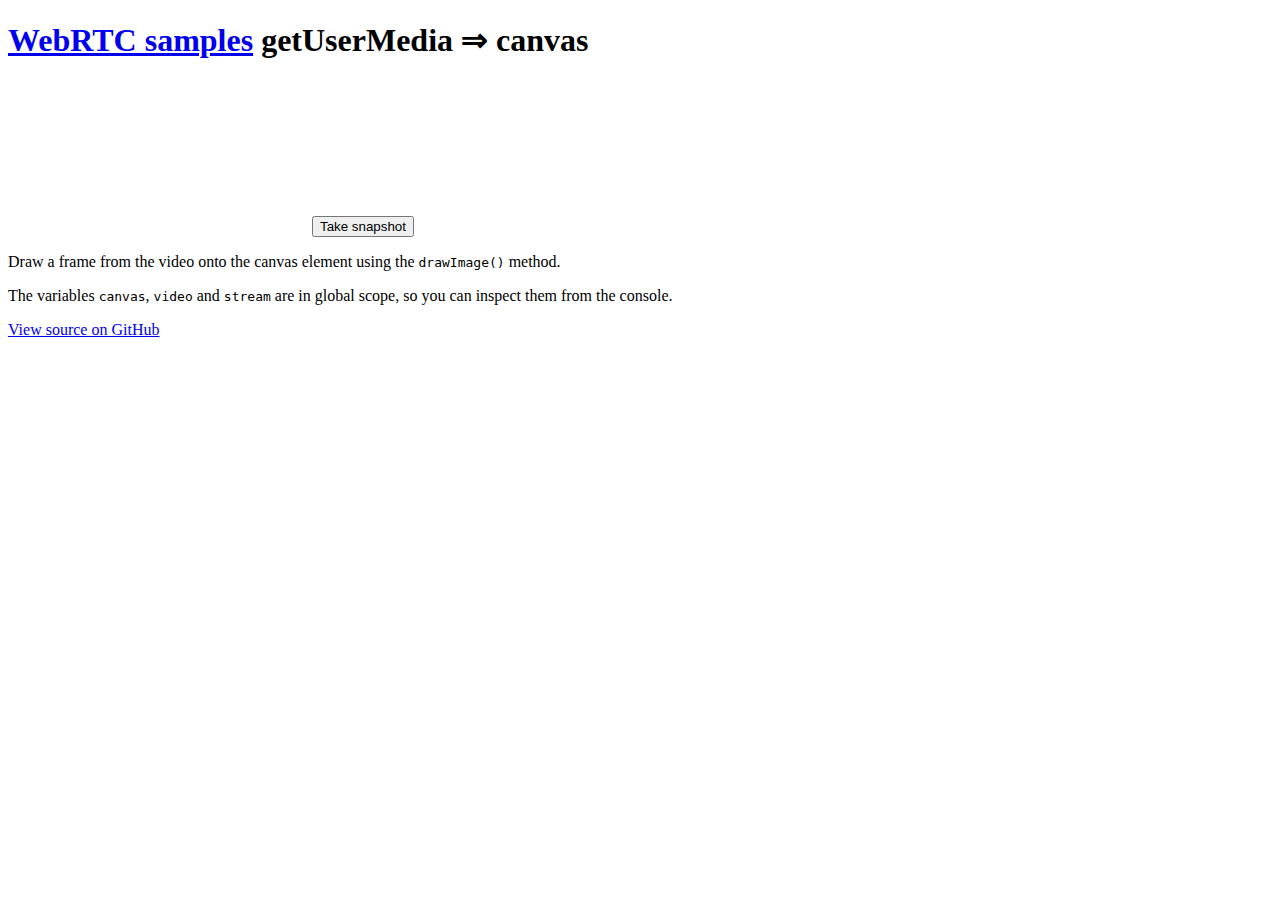
==== webapp/static/webrtc/index.html @ 569f5a9a "add webRTC to index.html, camera restful API for sending photo" ====
<!DOCTYPE html>
<!--
 *  Copyright (c) 2015 The WebRTC project authors. All Rights Reserved.
 *
 *  Use of this source code is governed by a BSD-style license
 *  that can be found in the LICENSE file in the root of the source
 *  tree.
-->
<html>
<head>

  <meta charset="utf-8">
  <meta name="description" content="WebRTC code samples">
  <meta name="viewport" content="width=device-width, user-scalable=yes, initial-scale=1, maximum-scale=1">
  <meta itemprop="description" content="Client-side WebRTC code samples">
  <meta itemprop="name" content="WebRTC code samples">
  <meta name="mobile-web-app-capable" content="yes">
  <meta id="theme-color" name="theme-color" content="#ffffff">

  <base target="_blank">

  <title>getUserMedia to canvas</title>

  <link rel="icon" sizes="192x192" href="/images/webrtc-icon-192x192.png">
  <link href="//fonts.googleapis.com/css?family=Roboto:300,400,500,700" rel="stylesheet" type="text/css">
  <link rel="stylesheet" href="/css/main.css">

</head>

<body>

  <div id="container">

    <h1><a href="//webrtc.github.io/samples/" title="WebRTC samples homepage">WebRTC samples</a> <span>getUserMedia ⇒ canvas</span></h1>

    <video autoplay></video>
    <button id="btn_takeSnap">Take snapshot</button>
    <canvas></canvas>

    <p>Draw a frame from the video onto the canvas element using the <code>drawImage()</code> method.</p>

    <p>The variables <code>canvas</code>, <code>video</code> and <code>stream</code> are in global scope, so you can inspect them from the console.</p>

    <a href="https://github.com/webrtc/samples/tree/gh-pages/src/content/getusermedia/canvas" title="View source for this page on GitHub" id="viewSource">View source on GitHub</a>

  </div>

  <script src="/js/adapter.js"></script>
  <script src="/js/common.js"></script>
  <script src="/js/main.js"></script>
  <script src="/js/lib/ga.js"></script>
  <script src="https://ajax.googleapis.com/ajax/libs/jquery/1.12.2/jquery.min.js"></script>

</body>
</html>
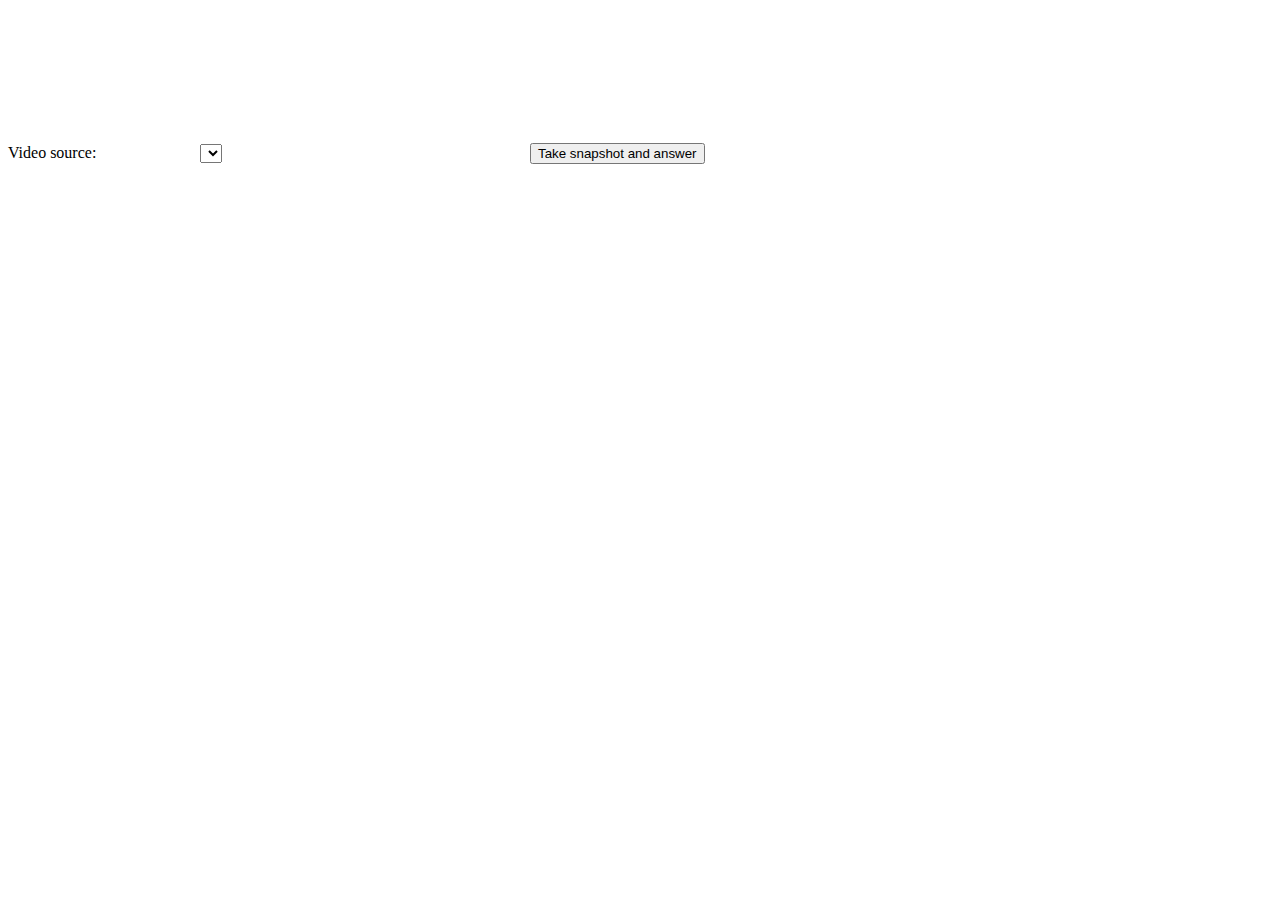
==== commit f82b0805: "add choosing device function, change layout, change to HTTPS" ====
--- a/webapp/static/webrtc/index.html
+++ b/webapp/static/webrtc/index.html
@@ -10,46 +10,44 @@
 <head>
 
   <meta charset="utf-8">
-  <meta name="description" content="WebRTC code samples">
-  <meta name="viewport" content="width=device-width, user-scalable=yes, initial-scale=1, maximum-scale=1">
-  <meta itemprop="description" content="Client-side WebRTC code samples">
-  <meta itemprop="name" content="WebRTC code samples">
-  <meta name="mobile-web-app-capable" content="yes">
-  <meta id="theme-color" name="theme-color" content="#ffffff">
 
-  <base target="_blank">
+  <title>Camera Image Caption</title>
 
-  <title>getUserMedia to canvas</title>
-
-  <link rel="icon" sizes="192x192" href="/images/webrtc-icon-192x192.png">
   <link href="//fonts.googleapis.com/css?family=Roboto:300,400,500,700" rel="stylesheet" type="text/css">
   <link rel="stylesheet" href="/css/main.css">
+
+  <style>
+    div.select {
+      display: inline-block;
+      margin: 0 0 1em 0;
+    }
+    p.small {
+      font-size: 0.7em;
+    }
+    label {
+      width: 12em;
+      display: inline-block;
+    }
+  </style>
 
 </head>
 
 <body>
-
   <div id="container">
 
-    <h1><a href="//webrtc.github.io/samples/" title="WebRTC samples homepage">WebRTC samples</a> <span>getUserMedia ⇒ canvas</span></h1>
+    <div class="select">
+      <label for="videoSource">Video source: </label><select id="videoSource"></select>
+    </div>
 
-    <video autoplay></video>
-    <button id="btn_takeSnap">Take snapshot</button>
+    <video id="video" autoplay></video>
+    <button id="btn_takeSnap">Take snapshot and answer</button>
+    <div id="caption"></div>
     <canvas></canvas>
 
-    <p>Draw a frame from the video onto the canvas element using the <code>drawImage()</code> method.</p>
-
-    <p>The variables <code>canvas</code>, <code>video</code> and <code>stream</code> are in global scope, so you can inspect them from the console.</p>
-
-    <a href="https://github.com/webrtc/samples/tree/gh-pages/src/content/getusermedia/canvas" title="View source for this page on GitHub" id="viewSource">View source on GitHub</a>
-
-  </div>
-
-  <script src="/js/adapter.js"></script>
-  <script src="/js/common.js"></script>
-  <script src="/js/main.js"></script>
-  <script src="/js/lib/ga.js"></script>
+  <script src="js/adapter.js"></script>
+  <script src="js/common.js"></script>
+  <script src="js/main.js"></script>
+  <script src="js/lib/ga.js"></script>
   <script src="https://ajax.googleapis.com/ajax/libs/jquery/1.12.2/jquery.min.js"></script>
-
 </body>
 </html>
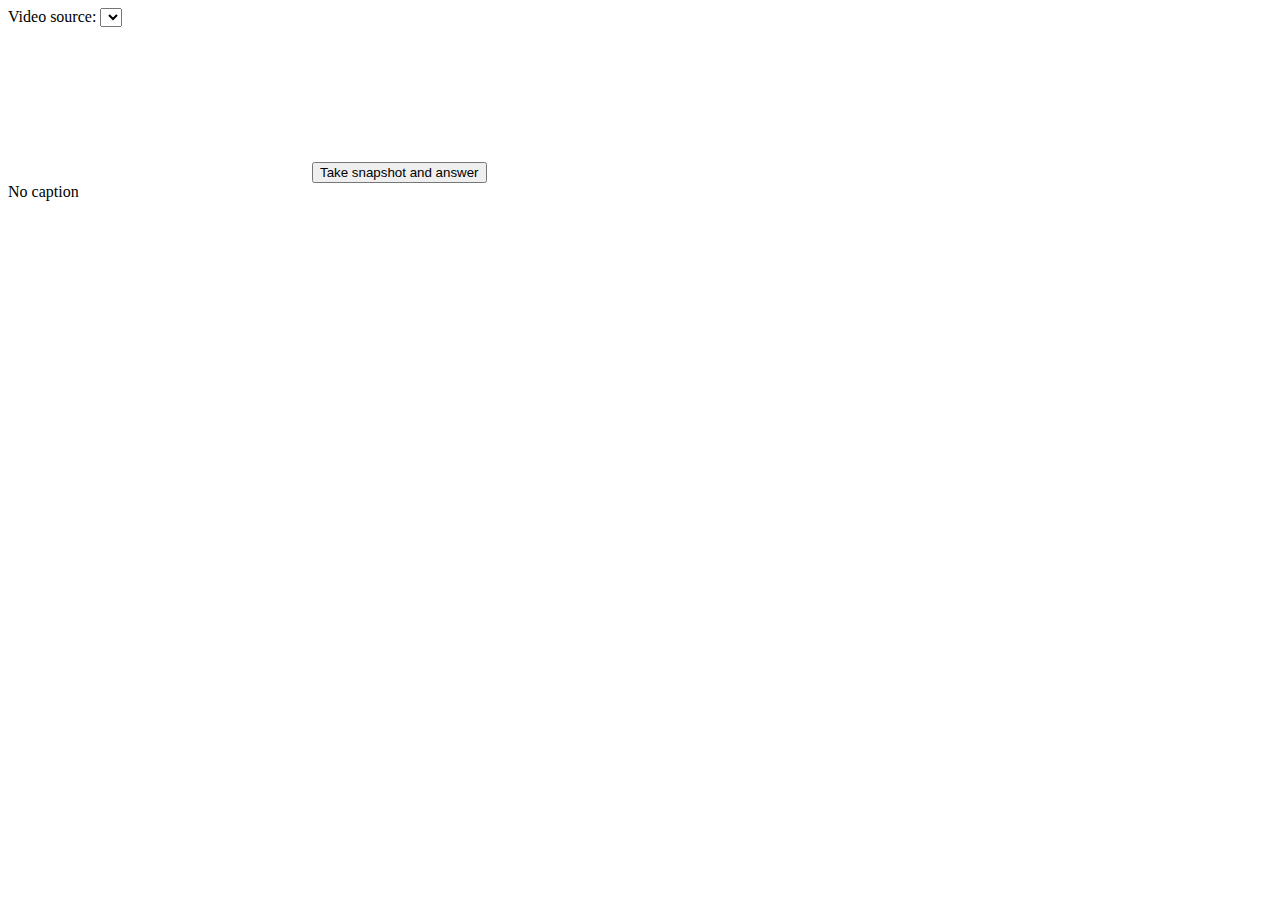
==== commit 791c22dd: "change CSS for RWD and font color" ====
--- a/webapp/static/webrtc/index.html
+++ b/webapp/static/webrtc/index.html
@@ -16,20 +16,6 @@
   <link href="//fonts.googleapis.com/css?family=Roboto:300,400,500,700" rel="stylesheet" type="text/css">
   <link rel="stylesheet" href="/css/main.css">
 
-  <style>
-    div.select {
-      display: inline-block;
-      margin: 0 0 1em 0;
-    }
-    p.small {
-      font-size: 0.7em;
-    }
-    label {
-      width: 12em;
-      display: inline-block;
-    }
-  </style>
-
 </head>
 
 <body>
@@ -41,7 +27,7 @@
 
     <video id="video" autoplay></video>
     <button id="btn_takeSnap">Take snapshot and answer</button>
-    <div id="caption"></div>
+    <div id="caption">No caption</div>
     <canvas></canvas>
 
   <script src="js/adapter.js"></script>
